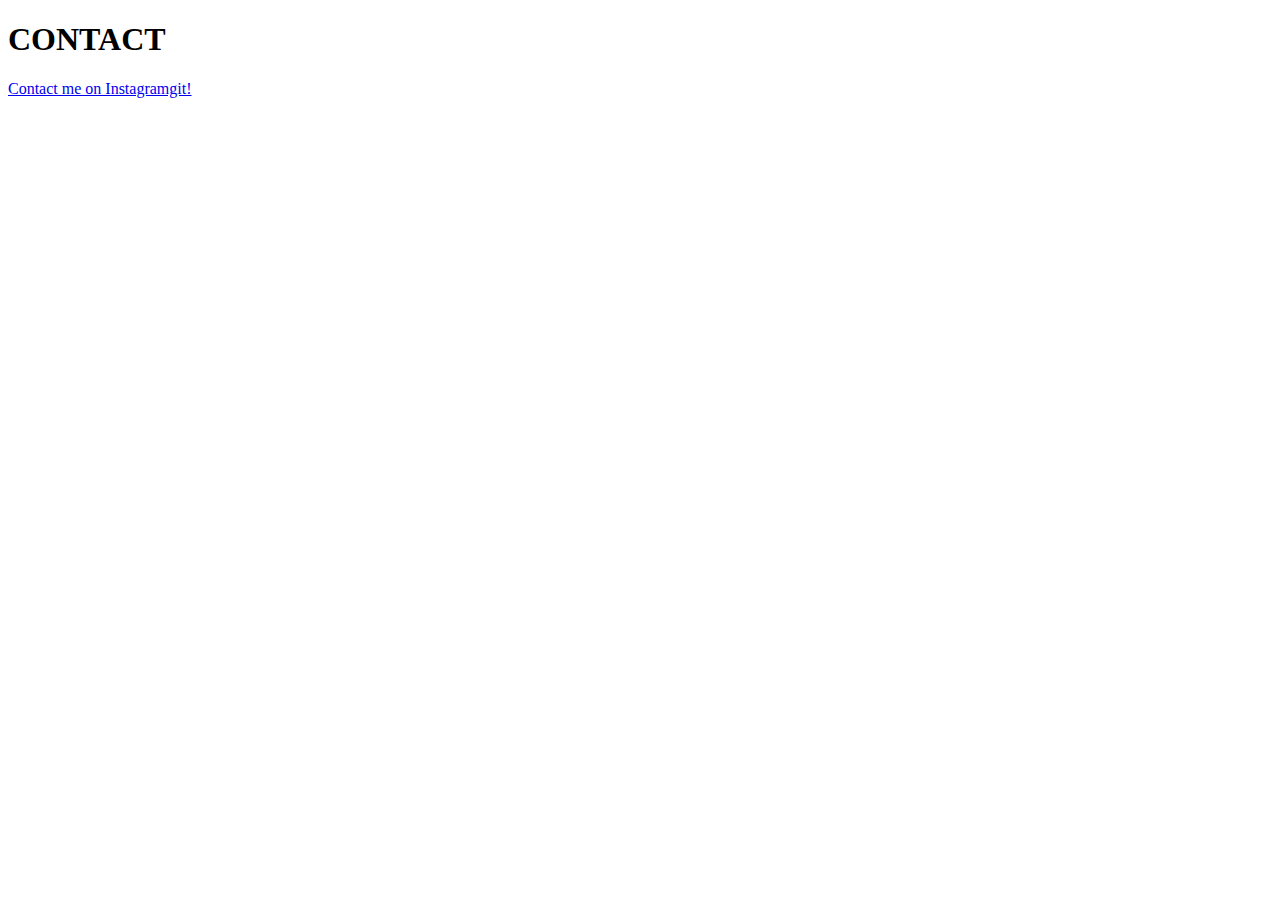
==== contact.html @ c847ecdc "Trinity-Callums" ====
<!DOCTYPE html>
<html lang="en">
<head>
    <meta charset="UTF-8">
    <meta name="viewport" content="width=    <h1> ABOUT </h1>, initial-scale=1.0">
    <title>Document</title>
</head>
<body>
    <h1> CONTACT </h1>
    <a href="https://www.instagram.com/accounts/login/">Contact me on Instagramgit!</a>
</body>
</html>
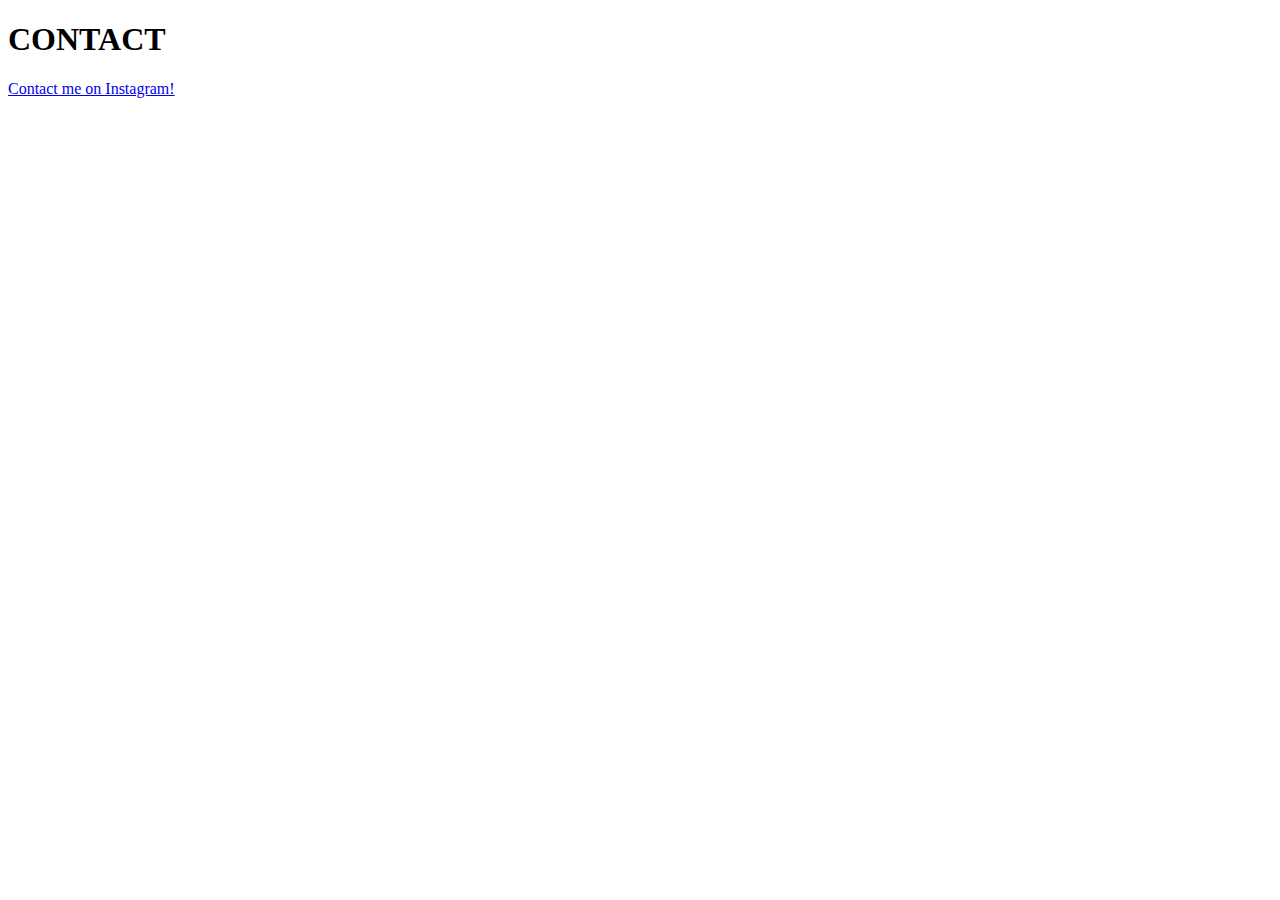
==== commit e5b4dbdd: "Trinity-Callums" ====
--- a/contact.html
+++ b/contact.html
@@ -7,6 +7,6 @@
 </head>
 <body>
     <h1> CONTACT </h1>
-    <a href="https://www.instagram.com/accounts/login/">Contact me on Instagramgit!</a>
+    <a href="https://www.instagram.com/accounts/login/">Contact me on Instagram!</a>
 </body>
 </html>